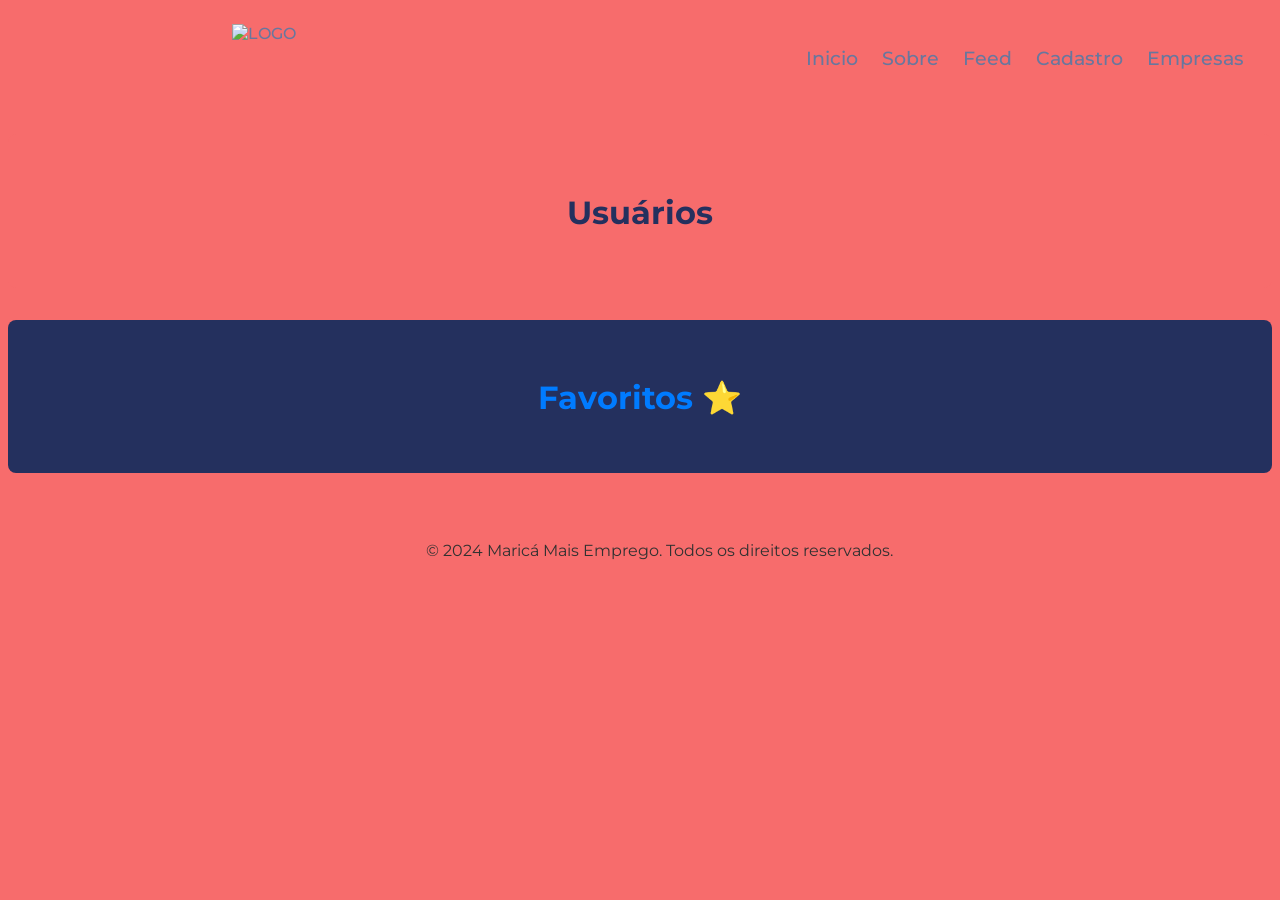
==== feed/feed.html @ 9cc75c62 "Add files via upload" ====
<!DOCTYPE html>
<html lang="PT-BR">
<head>
    <meta charset="UTF-8">
    <meta name="viewport" content="width=device-width, initial-scale=1.0">
    <title>Document</title>
    <link rel="stylesheet" href="feed.css">
</head>
<header>
        
        
    <div class="logo">
        <img src="./img/LOGO PROJETO.png" alt="LOGO" width="100px" >
    </div>
<nav id="nav">
        <button id="btn-mobile">
          Menu <span id="hamburger"></span> 
        </button>
        <ul id="menu" role="menu">
          <li><a href="/marica-mais-emprego-">Inicio</a></li>
          <li><a href="/marica-mais-emprego-">Sobre</a></li>
          <li><a href="/feed/feed.html">Feed</a></li>  
          <li><a href="/marica-mais-emprego-">Cadastro</a></li>
          <li><a href="/marica-mais-emprego-">Empresas</a></li>
            
        </ul>
      </nav>
    </header>

<body>
    <section id="usuarios">
        <h2>Usuários</h2>
        <div id="userList"></div>
    </section>
    
    <section id="favoritos">
        <h2>Favoritos ⭐</h2>
        <div id="favoriteList"></div>
    </section>
    
    <footer>
        <p>&copy; 2024 Maricá Mais Emprego. Todos os direitos reservados.</p>
    </footer>    
    

    
       
</body>
<script src="feed.js"></script> 
</html>
---- feed/feed.css ----
@import url('https://fonts.googleapis.com/css2?family=Epilogue:ital,wght@0,100..900;1,100..900&family=Montserrat:ital,wght@0,100..900;1,100..900&display=swap');

body{
    background-color: #F76C6C;
}
header {
    display: flex;
    justify-content: center;
    color: #68779E;
    padding: 1rem;
    font-family: "Montserrat";
    font-weight: 500;
    heigth: 70px;
}

header > div {
    width: 100%;
    display: flex;
    justify-content: flex-start;
}

.logo {
    display: flex;
    justify-content: flex-start;
    padding-left: 13rem;
}

#menu {
    display: flex;
    justify-content: flex-end;
    list-style: none;
    padding-left: 4.5rem;
    padding-top: 0.4em;
    width: 32rem;
}

#menu li {
    
    margin:0 12px;
}

a {
    color: #68779E;
    font-family: "Montserrat";
}

a:hover {
    background: #ffa500
}
 
#menu a {
  display: block;
  text-decoration: none;
  font-size: 1.2rem;
    
}

#btn-mobile {
  display: none;
}

@media (max-width: 600px) {
  #menu {
    display: block;
    position: absolute;
    width: 100%;
    top: 70px;
    right: 0px;
    background: #e7e7e7;
    transition: 0.6s;
    z-index: 1000;
    height: 0px;
    visibility: hidden;
    overflow-y: hidden;
  }
  #nav.active #menu {
    height: calc(100vh - 70px);
    visibility: visible;
    overflow-y: auto;
  }
  #menu a {
    padding: 1rem 0;
    margin: 0 1rem;
    border-bottom: 2px solid rgba(0, 0, 0, 0.05);
  }
  #btn-mobile {
    display: flex;
    padding: 0.5rem 1rem;
    font-size: 1rem;
    border: none;
    background: none;
    cursor: pointer;
    gap: 0.5rem;
  }
  #hamburger {
    border-top: 2px solid;
    width: 20px;
  }
  #hamburger::after,
  #hamburger::before {
    content: '';
    display: block;
    width: 20px;
    height: 2px;
    background: currentColor;
    margin-top: 5px;
    transition: 0.3s;
    position: relative;
  }
  #nav.active #hamburger {
    border-top-color: transparent;
  }
  #nav.active #hamburger::before {
    transform: rotate(135deg);
  }
  #nav.active #hamburger::after {
    transform: rotate(-135deg);
    top: -7px;
  }
}

#usuarios {
    padding: 2rem;
    background-color: #F76C6C;
    border-radius: 8px;
    margin: 2rem 0;
    font-family: "Montserrat";
}

#usuarios h2 {
    text-align: center;
    font-size: 2rem;
    margin-bottom: 1.5rem;
    color: #24305E;
}

#userList {
    display: grid;
    grid-template-columns: 1fr 1fr 1fr;
    gap: 2rem;
}

.user {
    background-color: white;
    padding: 1.5rem;
    border-radius: 8px;
    box-shadow: 0 4px 8px rgba(0, 0, 0, 0.1);
    transition: transform 0.3s ease;
}

.user:hover {
    transform: translateY(-5px);
}

.user h3 {
    font-size: 1.5rem;
    margin-bottom: 1rem;
    color: #24305E;
}

.user p {
    font-size: 1rem;
    color: #555;
    margin: 0.5rem 0;
}

.user p strong {
    color: #333;
}

@media (max-width: 768px) {
    #userList {
        grid-template-columns: 1fr 1fr;
    }
}

@media (max-width: 480px) {
    #userList {
        grid-template-columns: 1fr;
    }
}

#favoritos {
    padding: 2rem;
    background-color: #24305E;
    border-radius: 8px;
    margin: 2rem 0;
    font-family: "Montserrat";
}

#favoriteList {
    display: flex;
    flex-direction: column;
    gap: 10px;
}

#favoritos h2 {
    text-align: center;
    font-size: 2rem;
    margin-bottom: 1.5rem;
    color: #007BFF;
}

.favorite-btn {
    background-color: transparent;
    border: none;
    cursor: pointer;
    font-size: 1.5rem;
    color: #ffcc00;
    margin-top: 1rem;
    transition: transform 0.2s;
}

.favorite-btn:hover {
    transform: scale(1.2);
}

footer {
    background-color: #F76C6C;
    color: rgb(49, 49, 49);
    text-align: center;
    padding: 1.2rem;
    position: relative;
    bottom: 0;
    width: 100%;
    font-family: "Montserrat";
}
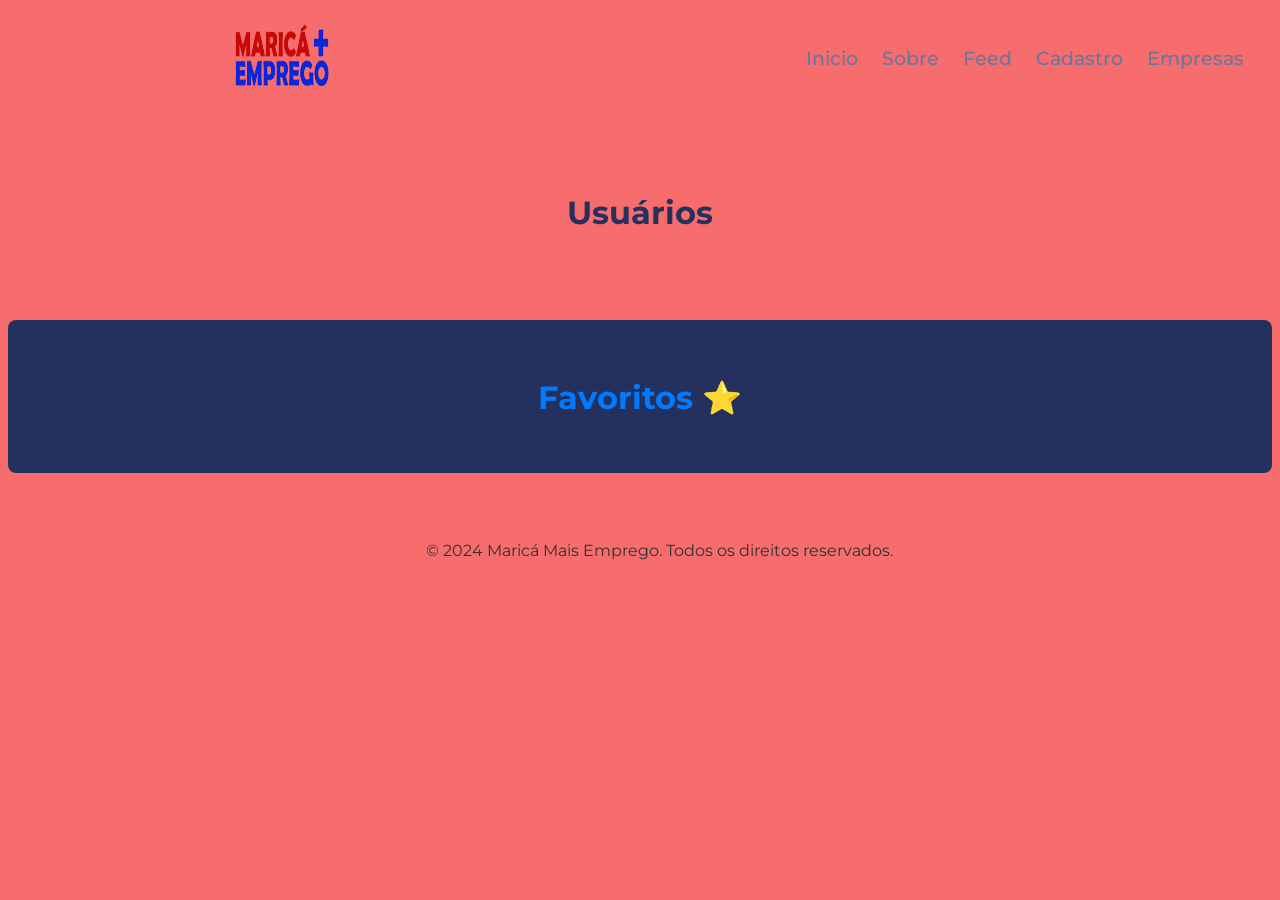
==== commit bcf90787: "Update feed.html" ====
--- a/feed/feed.html
+++ b/feed/feed.html
@@ -10,7 +10,7 @@
         
         
     <div class="logo">
-        <img src="./img/LOGO PROJETO.png" alt="LOGO" width="100px" >
+        <img src="/img/LOGO PROJETO.png" alt="LOGO" width="100px" >
     </div>
 <nav id="nav">
         <button id="btn-mobile">
@@ -47,4 +47,4 @@
        
 </body>
 <script src="feed.js"></script> 
-</html>+</html>
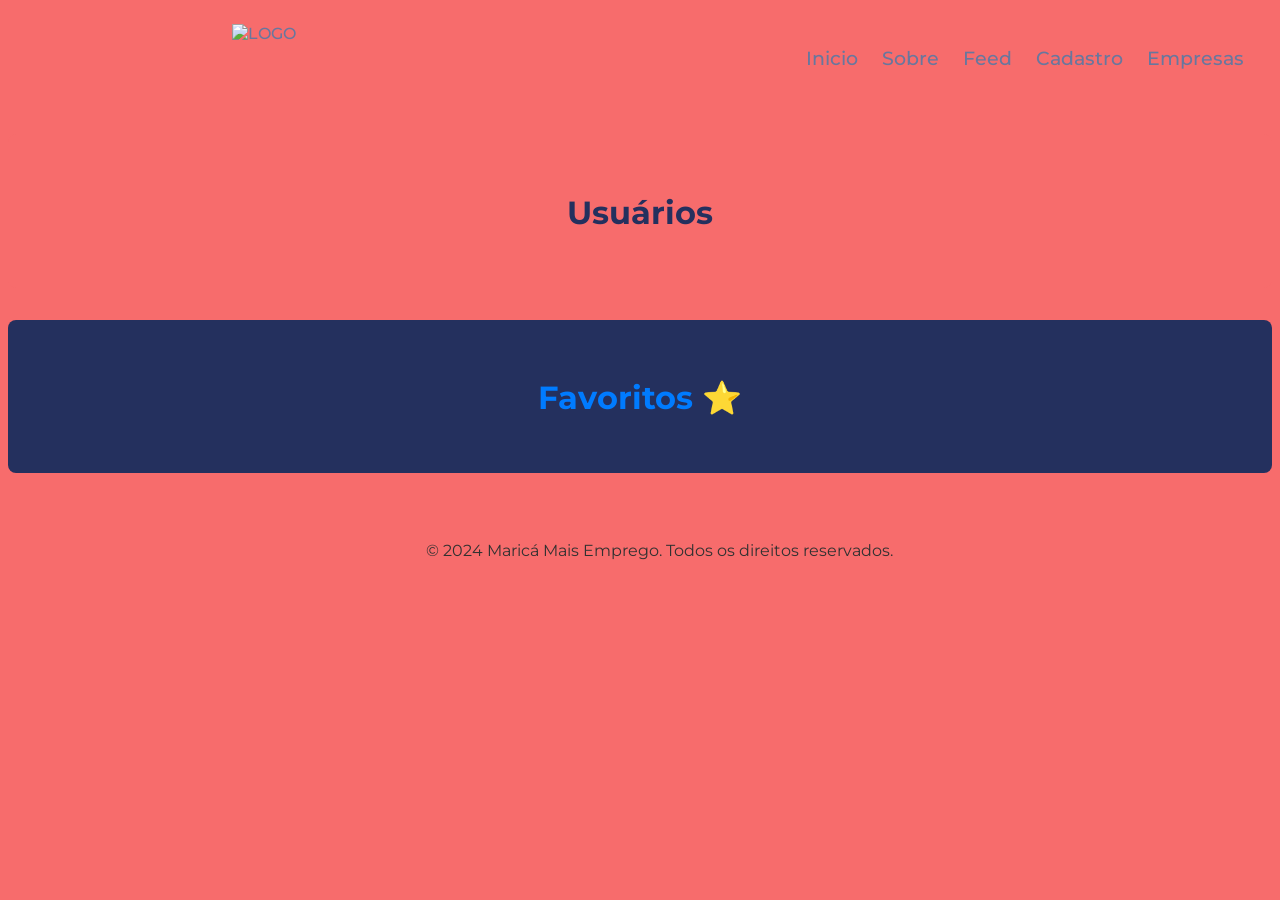
==== commit 7b13cada: "Update feed.html" ====
--- a/feed/feed.html
+++ b/feed/feed.html
@@ -10,7 +10,7 @@
         
         
     <div class="logo">
-        <img src="/img/LOGO PROJETO.png" alt="LOGO" width="100px" >
+        <img src="./img/LOGO PROJETO.png" alt="LOGO" width="100px" >
     </div>
 <nav id="nav">
         <button id="btn-mobile">
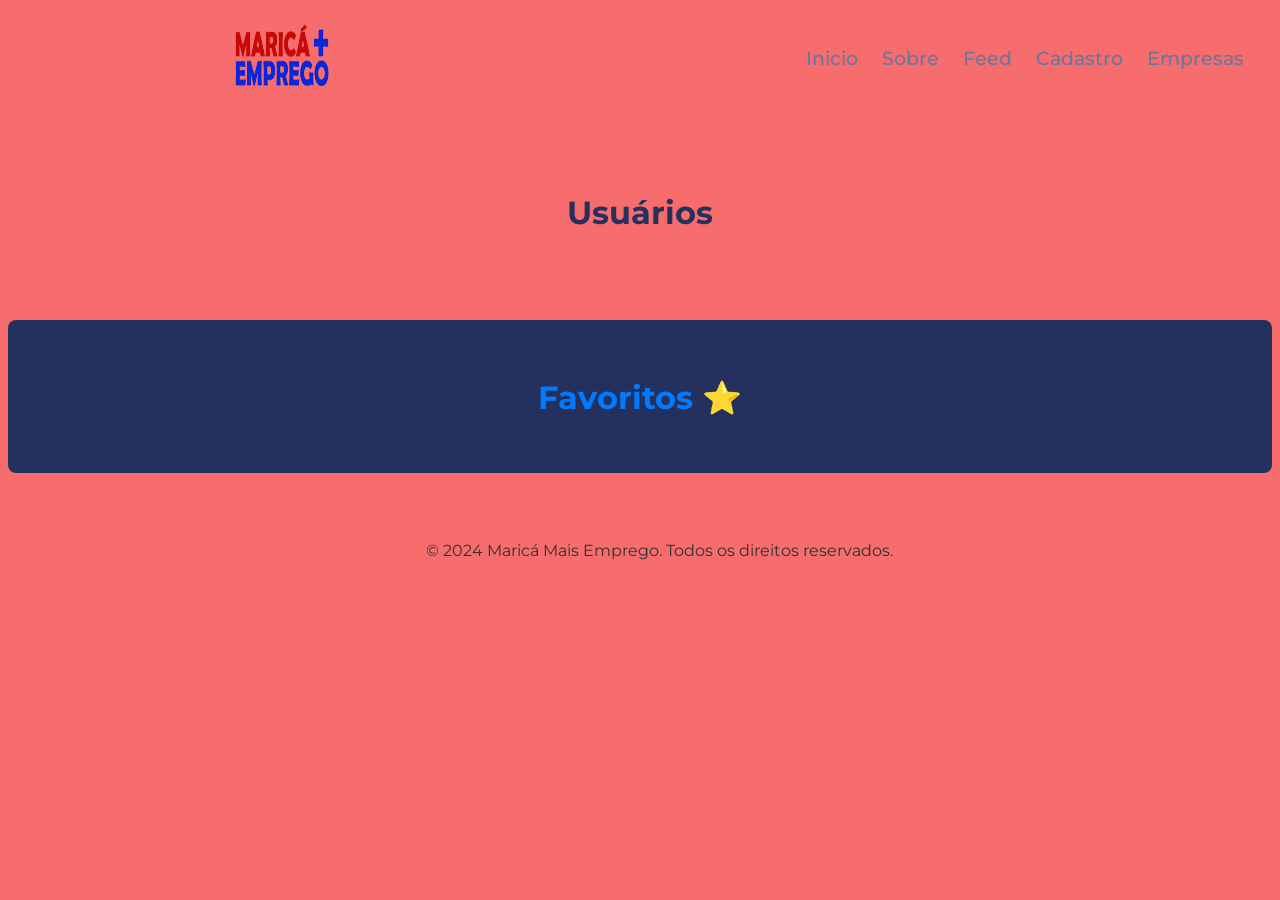
==== commit 245f6203: "Update feed.html" ====
--- a/feed/feed.html
+++ b/feed/feed.html
@@ -10,7 +10,7 @@
         
         
     <div class="logo">
-        <img src="./img/LOGO PROJETO.png" alt="LOGO" width="100px" >
+        <img src="/img/LOGO PROJETO.png" alt="LOGO" width="100px" >
     </div>
 <nav id="nav">
         <button id="btn-mobile">
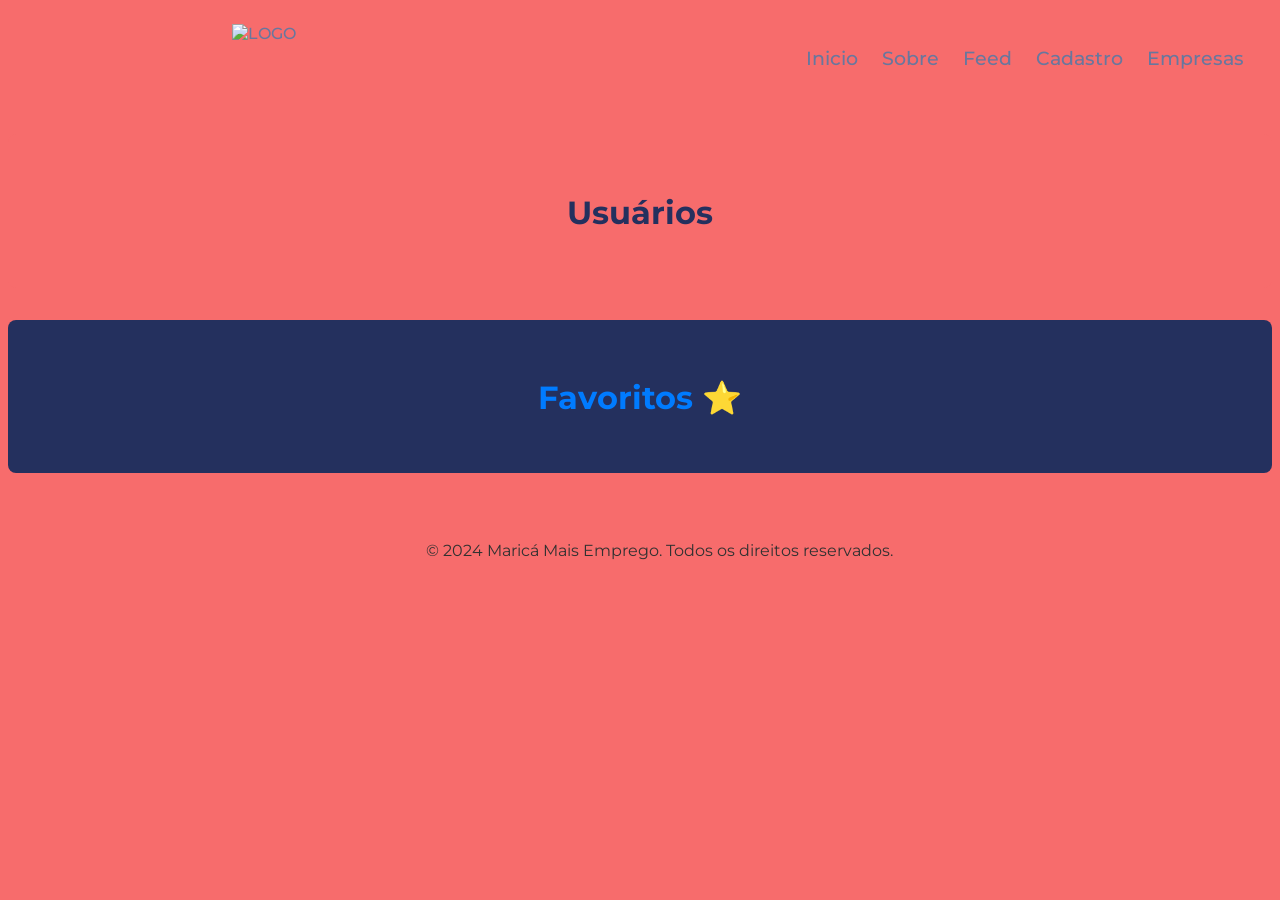
==== commit eef6d942: "Update feed.html" ====
--- a/feed/feed.html
+++ b/feed/feed.html
@@ -10,7 +10,7 @@
         
         
     <div class="logo">
-        <img src="/img/LOGO PROJETO.png" alt="LOGO" width="100px" >
+        <img src="./img/LOGO PROJETO.png" alt="LOGO" width="100px" >
     </div>
 <nav id="nav">
         <button id="btn-mobile">
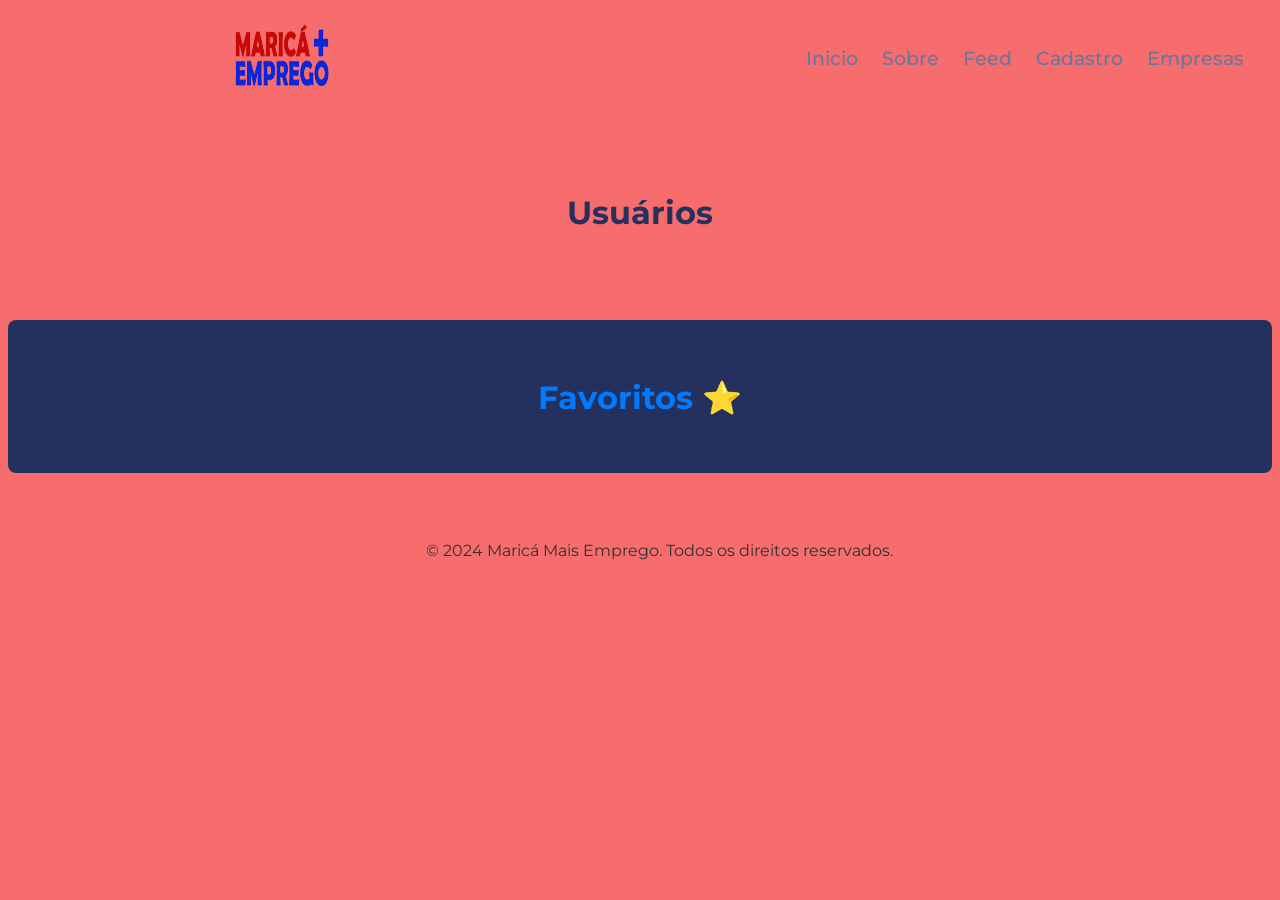
==== commit 9d5dd3cf: "Update feed.html" ====
--- a/feed/feed.html
+++ b/feed/feed.html
@@ -10,7 +10,7 @@
         
         
     <div class="logo">
-        <img src="./img/LOGO PROJETO.png" alt="LOGO" width="100px" >
+        <img src="./LOGO PROJETO.png" alt="LOGO" width="100px" >
     </div>
 <nav id="nav">
         <button id="btn-mobile">
